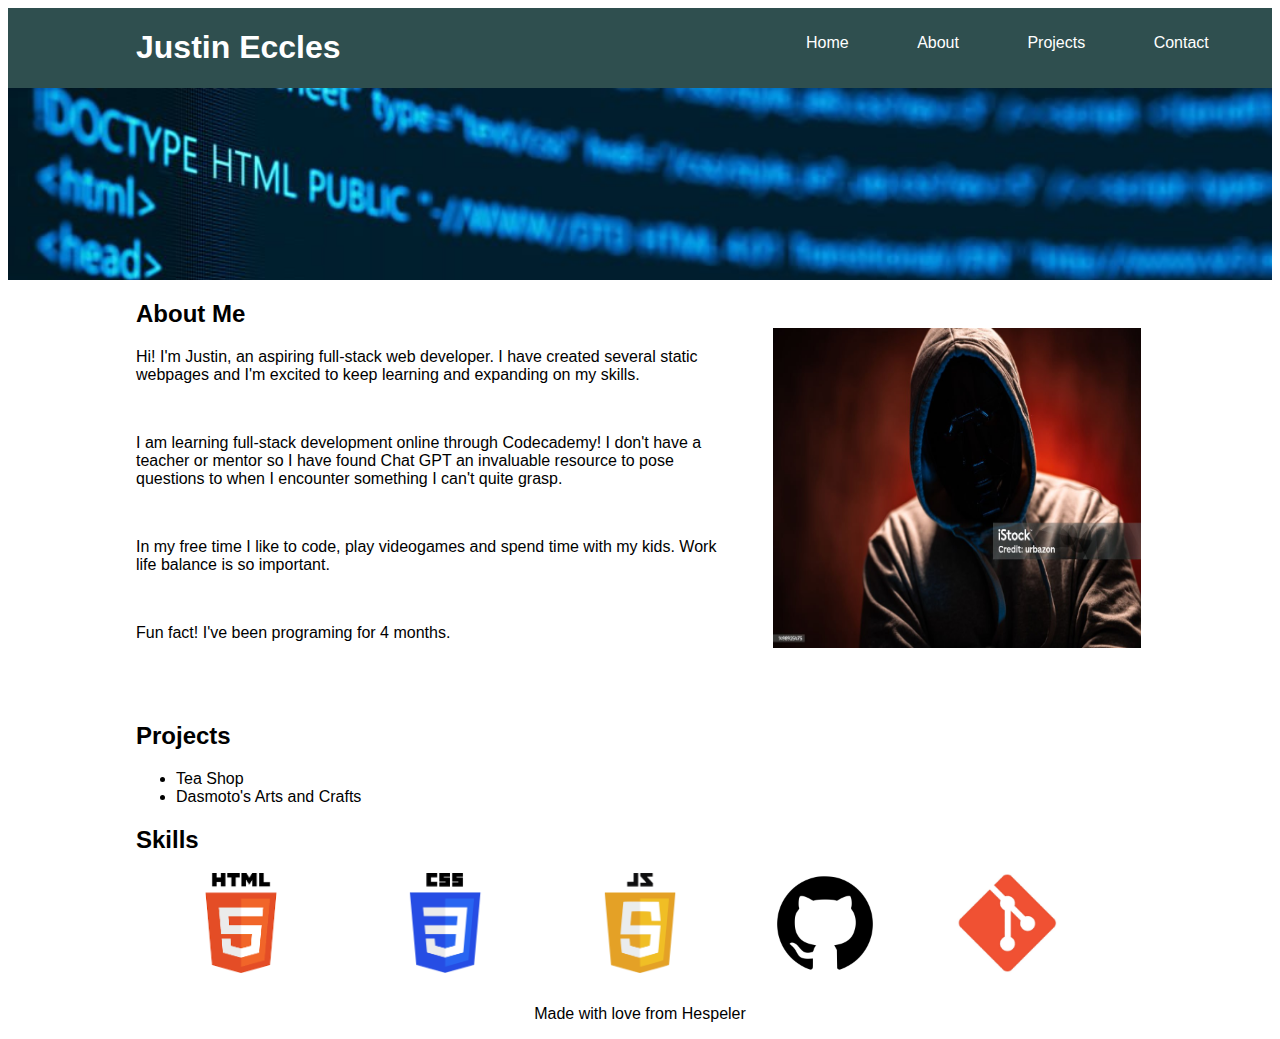
==== index.html @ 847c1e9e "initial homepage setup" ====
<!DOCTYPE html>
<html lang="en">
<head>
    <meta charset="UTF-8">
    <meta name="viewport" content="width=device-width, initial-scale=1.0">
    <title>Portfolio Page</title>
    <link rel="stylesheet" href="styles.css">
</head>
<body>
    <header>
        <h1>Justin Eccles</h1>
        <nav class="navbar">
            <div class="container">
                <ul class="nav-links">
                    <li><a href="#home">Home</a></li>
                    <li><a href="#about">About</a></li>
                    <li><a href="#projects">Projects</a></li>
                    <li><a href="#contact">Contact</a></li>
                </ul>
            </div>
        </nav>
    </header>
    <div class="image-container">
        <img src="istockphoto-1336271758-1024x1024.jpg" alt="Generic Code Image" class="banner-image">
    </div>
    <section id='about-me'>
        <div class="about-me-info-container">
            <h2>About Me</h2>
            <p>Hi! I'm Justin, an aspiring full-stack web developer. I have created several static webpages and I'm excited to keep learning and expanding on my skills.</p>
            <br>
            <p>I am learning full-stack development online through Codecademy! I don't have a teacher or mentor so I have found Chat GPT an invaluable resource to pose questions to when I encounter something I can't quite grasp.</p>
            <br>
            <p>In my free time I like to code, play videogames and spend time with my kids. Work life balance is so important.</p>
            <br>
            <p>Fun fact! I've been programing for 4 months.</p>
        </div>
        <div class="about-me-pic-container">
            <img src="sub-pic.jpg" alt="Picture of Justin Eccles" class="justin-image">
        </div>
    </section>
    <section id="projects">
        <h2>Projects</h2>
        <ul>
            <li>Tea Shop</li>
            <li>Dasmoto's Arts and Crafts</li>
        </ul>
    </section>
    <section id="skills">
        <h2>Skills</h2>
        <div id='logo-container'> 
            <img src="html5-logo.png" alt="html logo" class="logo" id="logo-1">
            <img src="CSS-Logo.png" alt="'css-logo" class="logo" id="logo-2">
            <img src="JavaScript-Logo.png" alt="'javascript logo" class="logo" id="logo-3">
            <img src="GitHub_Invertocat_Logo.svg.png" alt="github logo" class="logo" id="logo-4">
            <img src="Git-Emblem.jpg" alt="git logo" class="logo" id="logo-5">
        </div>
    </section>
    <footer>
        <p> Made with love from Hespeler</p>
    </footer>
    <script src="script.js"></script>
</body>
</html>
---- styles.css ----
body {
    font-family: Arial, Helvetica, sans-serif;
}

header {
    display: flex;
    width: 100%;
    justify-content: space-between;
    background-color: DarkSlateGray;
}

header h1 {
    padding-left: 8rem;
    color: white;
}

.navbar {
    padding: 10px;
    justify-content: space-between;
    display: flex;
    width: 33rem; 
}

.navbar a {
    text-decoration: none;
    color: white;
}
.nav-links li {
    display: inline;
    padding: 2rem;
}

.image-container {
    width: 100%;
    height: 12rem;
    overflow: hidden;
}

.banner-image {
    width: 100%;
}

#about-me {
    margin-left: 8rem;
    margin-right: 8rem;
    display: flex;    
}

.about-me-info-container {
    width: 60%;
}

.about-me-pic-container {
    height: 20rem;
    padding-top: 3rem;
    padding-left: 2rem;
}

.justin-image {
    width: 23rem;
    height: 20rem;

}
#projects {
    margin-left: 8rem;
    margin-right: 8rem;
    margin-top: 4rem;
    
}

#skills {
    margin-left: 8rem;
    margin-right: 8rem;
    
}

#logo-container {
    width: 100%;
    display: flex;
    justify-content: space-evenly;
}

.logo {
    height: 100px;
}
#logo-1 {
    
    margin-right: 20px;
}
#logo-3 {
    margin-left: -20px;
}

footer p {
    justify-content: center;
    width: 100%;
    display: flex;
    padding-top: 1rem;
}
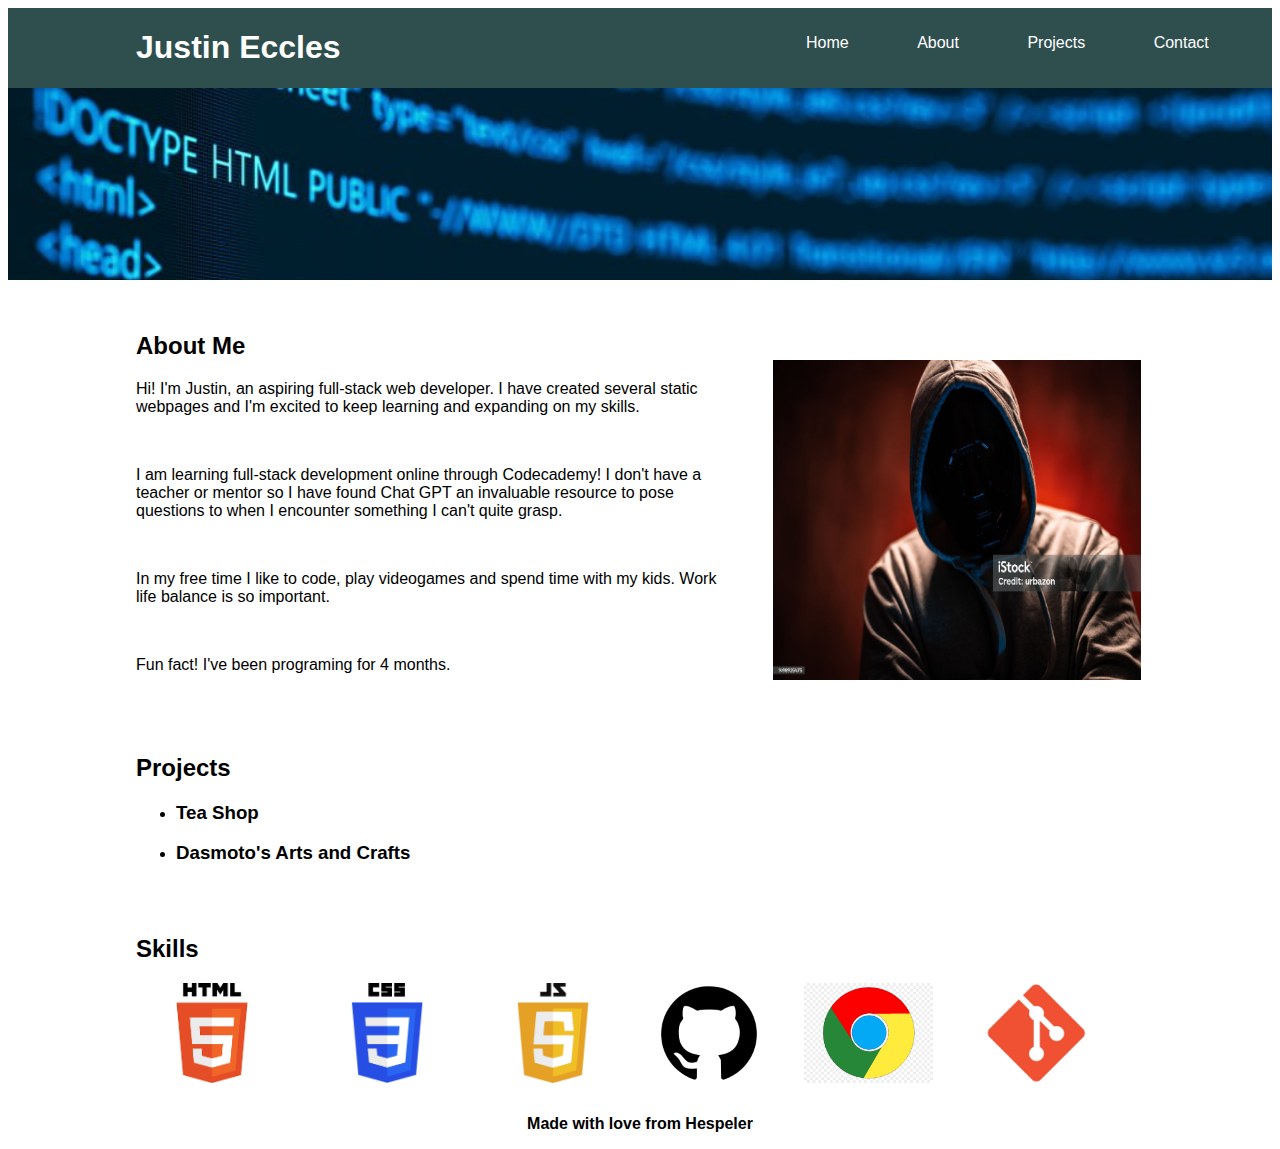
==== commit f362a4fd: "second commit with initial javascript added." ====
--- a/index.html
+++ b/index.html
@@ -41,8 +41,20 @@
     <section id="projects">
         <h2>Projects</h2>
         <ul>
-            <li>Tea Shop</li>
-            <li>Dasmoto's Arts and Crafts</li>
+            <li>
+                <h3 class="project-title">Tea Shop</h3>
+                <div class="project-details">
+                    <img src="teacozyscreenshot.jpeg" id="teacozypic" alt="image of tea cozy project">
+                    <p>This is one of my first static websites I built as a coding challenge on Codecademy. It was built using HTML and CSS.</p>
+                </div>
+            </li>
+            <li>
+                <h3 class="project-title">Dasmoto's Arts and Crafts</h3>
+                <div class="project-details">
+                    <img src="dasmoto-screenshot.jpeg" id="dasmotospic" alt="image of dasmoto's arts and crafts website">
+                    <p>This is one of my first static websites I built as a coding challenge on Codecademy. It was built using HTML and CSS.</p>
+                </div>
+            </li>
         </ul>
     </section>
     <section id="skills">
@@ -52,11 +64,12 @@
             <img src="CSS-Logo.png" alt="'css-logo" class="logo" id="logo-2">
             <img src="JavaScript-Logo.png" alt="'javascript logo" class="logo" id="logo-3">
             <img src="GitHub_Invertocat_Logo.svg.png" alt="github logo" class="logo" id="logo-4">
-            <img src="Git-Emblem.jpg" alt="git logo" class="logo" id="logo-5">
+            <img src="chromelogo.jpg" alt="chrome logo" class="logo" id="logo-5">
+            <img src="Git-Emblem.jpg" alt="git logo" class="logo" id="logo-6">
         </div>
     </section>
     <footer>
-        <p> Made with love from Hespeler</p>
+        <p> <strong>Made with love from Hespeler</strong></p>
     </footer>
     <script src="script.js"></script>
 </body>
--- a/styles.css
+++ b/styles.css
@@ -44,6 +44,7 @@
     margin-left: 8rem;
     margin-right: 8rem;
     display: flex;    
+    padding-top: 2rem;
 }
 
 .about-me-info-container {
@@ -68,9 +69,30 @@
     
 }
 
+.project-details {
+    display: none;
+}
+
+.project-title {
+    cursor: pointer;
+}
+
+.project-title:hover {
+    color: darkblue;
+}
+
+#teacozypic {
+    width: 400px;
+}
+
+#dasmotospic {
+    width: 400px;
+}
+
 #skills {
     margin-left: 8rem;
     margin-right: 8rem;
+    padding-top: 2rem;
     
 }
 
@@ -91,6 +113,9 @@
     margin-left: -20px;
 }
 
+#logo-5 {
+    margin-left: 20px;
+}
 footer p {
     justify-content: center;
     width: 100%;
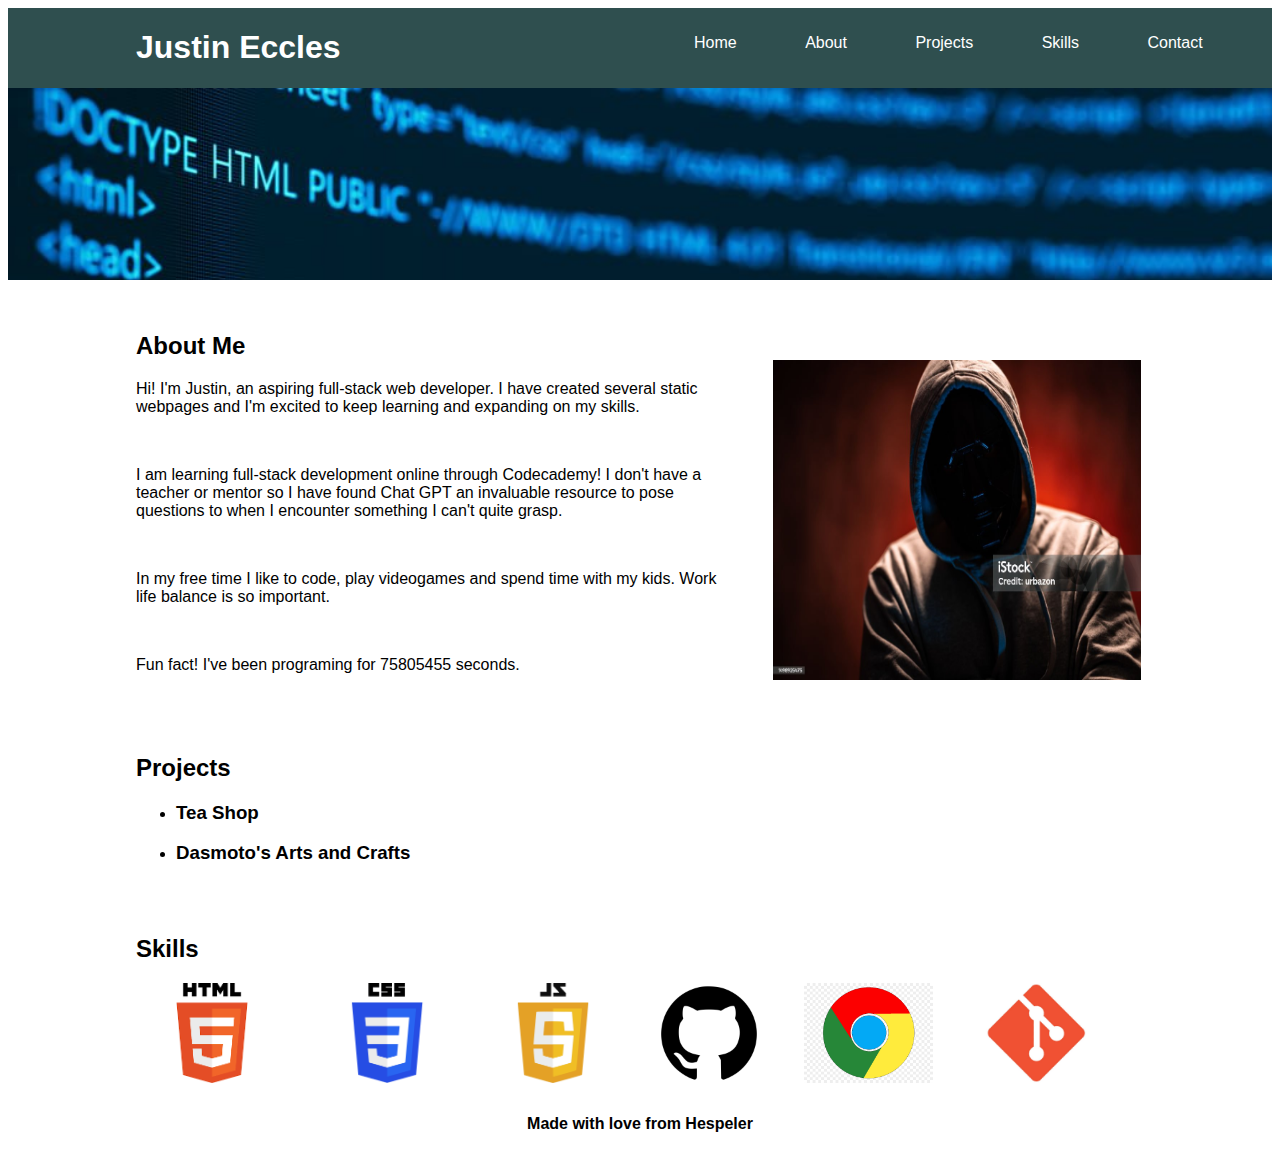
==== commit b3d19ce4: "final intial version of site" ====
--- a/index.html
+++ b/index.html
@@ -15,7 +15,8 @@
                     <li><a href="#home">Home</a></li>
                     <li><a href="#about">About</a></li>
                     <li><a href="#projects">Projects</a></li>
-                    <li><a href="#contact">Contact</a></li>
+                    <li><a href="#skills">Skills</a></li>
+                    <li><a href="contact.html">Contact</a></li>
                 </ul>
             </div>
         </nav>
@@ -23,7 +24,7 @@
     <div class="image-container">
         <img src="istockphoto-1336271758-1024x1024.jpg" alt="Generic Code Image" class="banner-image">
     </div>
-    <section id='about-me'>
+    <section id='about'>
         <div class="about-me-info-container">
             <h2>About Me</h2>
             <p>Hi! I'm Justin, an aspiring full-stack web developer. I have created several static webpages and I'm excited to keep learning and expanding on my skills.</p>
@@ -32,7 +33,7 @@
             <br>
             <p>In my free time I like to code, play videogames and spend time with my kids. Work life balance is so important.</p>
             <br>
-            <p>Fun fact! I've been programing for 4 months.</p>
+            <p>Fun fact! I've been programing for <span class="countdown">Loading...</span> seconds.</p>
         </div>
         <div class="about-me-pic-container">
             <img src="sub-pic.jpg" alt="Picture of Justin Eccles" class="justin-image">
--- a/styles.css
+++ b/styles.css
@@ -18,7 +18,7 @@
     padding: 10px;
     justify-content: space-between;
     display: flex;
-    width: 33rem; 
+    width: 40rem; 
 }
 
 .navbar a {
@@ -40,7 +40,7 @@
     width: 100%;
 }
 
-#about-me {
+#about {
     margin-left: 8rem;
     margin-right: 8rem;
     display: flex;    
@@ -60,8 +60,12 @@
 .justin-image {
     width: 23rem;
     height: 20rem;
+}
 
+.justin-image.clicked {
+    transform: scale(1.2);
 }
+
 #projects {
     margin-left: 8rem;
     margin-right: 8rem;
@@ -102,6 +106,7 @@
     justify-content: space-evenly;
 }
 
+
 .logo {
     height: 100px;
 }
@@ -121,4 +126,29 @@
     width: 100%;
     display: flex;
     padding-top: 1rem;
+}
+
+#contact {
+    margin-left: 8rem;
+    margin-right: 8rem;
+}
+
+#logo1 {
+    width: 3rem;
+    height: 3rem;
+    padding-top: 1.5rem;
+    padding-right: 2rem;
+}
+
+#logo2 {
+    width: 4.5rem;
+    height: 4.5rem;
+    padding-top: 0.75rem;
+}
+#logo3 {
+    width: 6rem;
+}
+
+#contact-logo-container {
+    display: flex; 
 }